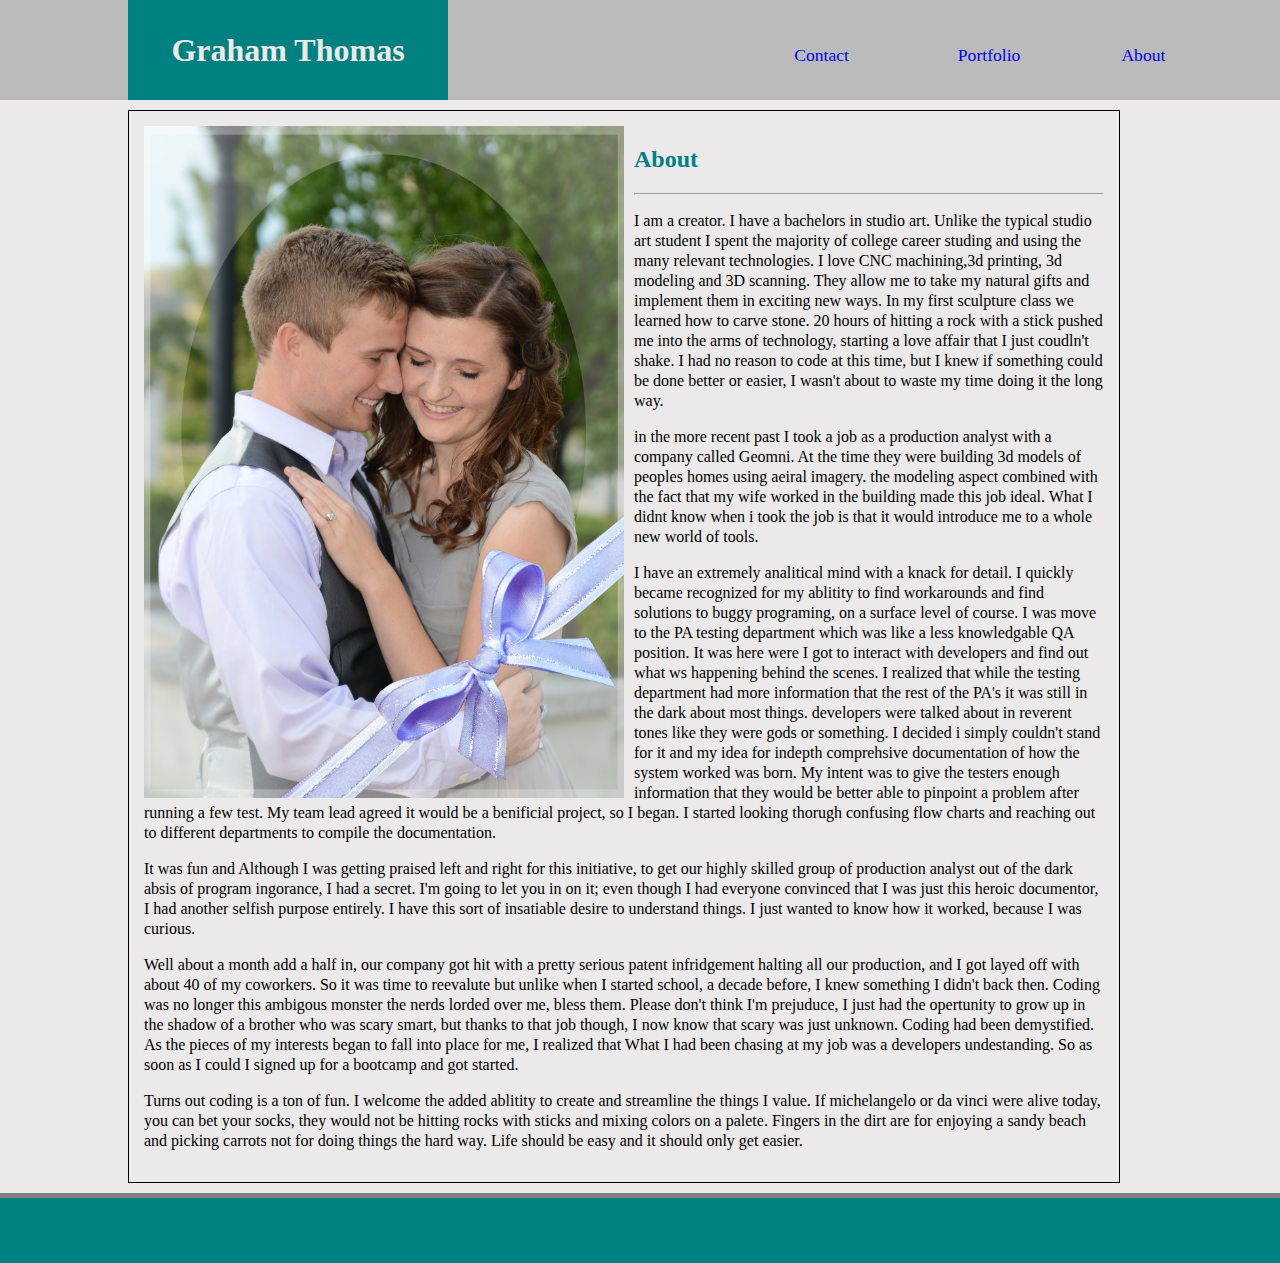
==== index.html @ f25d34f3 "copied old portfolio in and added picture shrinking, flexbox and started drop down menu" ====
<!DOCTYPE html>
<html lang="en">
<head>
    <meta charset="UTF-8">
    <meta name="viewport" content="width=device-width, initial-scale=1.0">
    <meta http-equiv="X-UA-Compatible" content="ie=edge">
    <!-- <link rel="stylesheet" href="./assets/css/reset.css"> -->
    <link rel="stylesheet" href="./assets/css/style.css">
    <title>Graham Portfolio</title>
</head>
<body>
    <div class="block2"><h1 id="Name2">Graham Thomas</h1>
        <a class=headlinks href="./index.html">About</a>
        <a class=headlinks href="./Portfolio.html">Portfolio</a>
        <a class=headlinks href="./contact.html">Contact</a>
    </div>
   <div class="maincontainer2">

       <img id="size" src="./assets/images/IMGWEB.png">
       <h2>About</h2>
       <hr>
       <p>I am a creator. I have a bachelors in studio art. Unlike the typical studio art student I spent the majority of college career studing and using the many relevant technologies. I love CNC machining,3d printing, 3d modeling and 3D scanning. They allow me to take my natural gifts and implement them in exciting new ways. In my first sculpture class we learned how to carve stone. 20 hours of hitting a rock with a stick pushed me into the arms of technology, starting a love affair that I just coudln't shake. I had no reason to code at this time, but I knew if something could be done better or easier, I wasn't about to waste my time doing it the long way. 
       </p><p>in the more recent past I took a job as a production analyst with a company called Geomni. At the time they were building 3d models of peoples homes using aeiral imagery. the modeling aspect combined with the fact that my wife worked in the building made this job ideal. What I didnt know when i took the job is that it would introduce me to a whole new world of tools.
       </p><p> I have an extremely analitical mind with a knack for detail. I quickly became recognized for my ablitity to find workarounds and find solutions to buggy programing, on a surface level of course. I was move to the PA testing department which was like a less knowledgable QA position. It was here were I got to interact with developers and find out what ws happening behind the scenes. I realized that while the testing department had more information that the rest of the PA's it was still in the dark about most things. developers were talked about in reverent tones like they were gods or something. I decided i simply couldn't stand for it and my idea for indepth comprehsive documentation of how the system worked was born. My intent was to give the testers enough information that they would be better able to pinpoint a problem after running a few test. My team lead agreed it would be a benificial project, so I began. I started looking thorugh confusing flow charts and reaching out to different departments to compile the documentation.
       </p><p> It was fun and Although I was getting praised left and right for this initiative, to get our highly skilled group of production analyst out of the dark absis of program ingorance, I had a secret.  I'm going to let you in on it; even though I had everyone convinced that I was just this heroic documentor, I had another selfish purpose entirely. I have this sort of insatiable desire to understand things. I just wanted to know how it worked, because I was curious. 
    </p><p>     Well about a month add a half in, our company got hit with a pretty serious patent infridgement halting all our production, and I got layed off with about 40 of my coworkers. So it was time to reevalute but unlike when I started school, a decade before, I knew something I didn't back then. Coding was no longer this ambigous monster the nerds lorded over me, bless them. Please don't think I'm prejuduce, I just had the opertunity to grow up in the shadow of a brother who was scary smart, but thanks to that job though, I now know that scary was just unknown. Coding had been demystified. As the pieces of my interests began to fall into place for me, I realized that What I had been chasing at my job was a developers undestanding. So as soon as I could I signed up for a bootcamp and got started. </p>
    <p>
 Turns out coding is a ton of fun. I welcome the added ablitity to create and streamline the things I value. If michelangelo or da vinci were alive today, you can bet your socks, they would not be hitting rocks with sticks and mixing colors on a palete. Fingers in the dirt are for enjoying a sandy beach and picking carrots not for doing things the hard way. Life should be easy and it should only get easier.</p>
   </div>
   <div class="footer">  <div class="footerextra">
</div>
   </div>
</body>
</html>
---- assets/css/style.css ----
#page-conatiner {
    position: relative;
    min-height: 100vh;
}
body{ margin: 0 ;
    background-color: rgb(235, 233, 233);

}
H2 {color: teal;}

#size {width: 50%;
    height: 50%;
    margin-right: 10px;
    float: left;
    clear: both;
}
.headlinks{
    text-decoration: none;
    float: right;
    width:12%;
    margin-top: 40px;
    padding:5px;
    font-size: 1.1em;
}

#Name{float: left;
width: 50%;
margin-left: 20px;
margin-top: 30px;
font-family: 'times';
color:rgb(235, 233, 233);}

.block{
    background-color: teal;
    height:100px;

}
.block2{
    background-color: rgb(187, 187, 187);
    height:100px;
    overflow: hidden;
}
#Name2{
    width: 25%;
    float:left;
    margin: 0;
    margin-left: 10%;
    font-family: 'times';
    text-align: center;
    height: 100px;
    background-color: teal;
    display: flex;
    align-items: center;
    justify-content: center;
    color:rgb(235, 233, 233);}

.maincontainer3 {
  border: solid 1px black ;
   width: 80%;
   margin-right: auto;
   margin-left: 10%;
   margin-top: 10px;
   margin-bottom: 10px;
   padding: 5px;
   margin-bottom: 70px;
   max-width: 960px;
   z-index: 2;

}
.pictureadjust{
     display: flex;
   flex-wrap: wrap;  
}

p {line-height: 20px;}

.footer2{height:70px;
    width: 100%;
    background-color: teal;
    position: absolute;
    bottom: 0;
}
.footer{height:70px;
    width: 100%;
    background-color: teal;}

    .footerextra{background-color: grey;
     height: 5px;
    width:100%;
    z-index: 20;}
    
.name33{
    width:100%;
}
.name36{
    width:100%;
}

.heightbox{
    height:200px;
}
.maincontainer2 {
    border: solid 1px black ;
     width: 80%;
     margin-right: 10%;
     margin-left: 10%;
     margin-top: 10px;
     margin-bottom: 10px;
     padding: 15px;
  }
.footpadding{height: 70px;
margin:0;}

.picture{ 
    padding: 10px 25px;
}

.endpic{
    clear: both;
    height: 250px;
    width:100%;

}
.Label{
   position: relative;
    background-color: teal;
bottom: 65px;
padding: 15px;
color:rgb(235, 233, 233);
font-weight: bold;
line-height: 20px;
}

@media screen and (min-width: 600px)  {
.name33{
    width: 475px;
    text-align: left;
}
.name35{
    text-align: left;
}
.name36{
    width:100% !important;
}
}
@media screen and (min-width: 1200px)  {
    .maincontainer2{
        max-width: 960px;
        margin-left: 10%;
    }

}

@media screen and (max-width: 600px){
    .picshrink{
        width: 100% !important;
    }
}

@media screen and (max-width: 1100px)
{
    .headlinks{
        display: none;
    }
}
@media screen and (min-width: 1100px)
{
    .dropbtn{
        display: none;
    }
}
/* Dropdown Button */
.dropbtn {
    background-color: #4CAF50;
    color: white;
    padding: 16px;
    font-size: 16px;
    border: none;
    position: relative;
    bottom:60px;
    right:60px;
  }
  
  /* The container <div> - needed to position the dropdown content */
  .dropdown {
    position: relative;
    display: inline-block;
  }
  
  /* Dropdown Content (Hidden by Default) */
  .dropdown-content {
    display: none;
    background-color: #f1f1f1;
    min-width: 100%;
    box-shadow: 0px 8px 16px 0px rgba(0,0,0,0.2);
    z-index: 1;
  }
  
  /* Links inside the dropdown */
  .dropdown-content a {
    color: black;
    padding: 12px 16px;
    text-decoration: none;
    display: block;
  }
  
  /* Change color of dropdown links on hover */
  .dropdown-content a:hover {background-color: #ddd;}
  
  /* Show the dropdown menu on hover */
  .dropdown:hover .dropdown-content {display: block;}
  
  /* Change the background color of the dropdown button when the dropdown content is shown */
  .dropdown:hover .dropbtn {background-color: #3e8e41;}
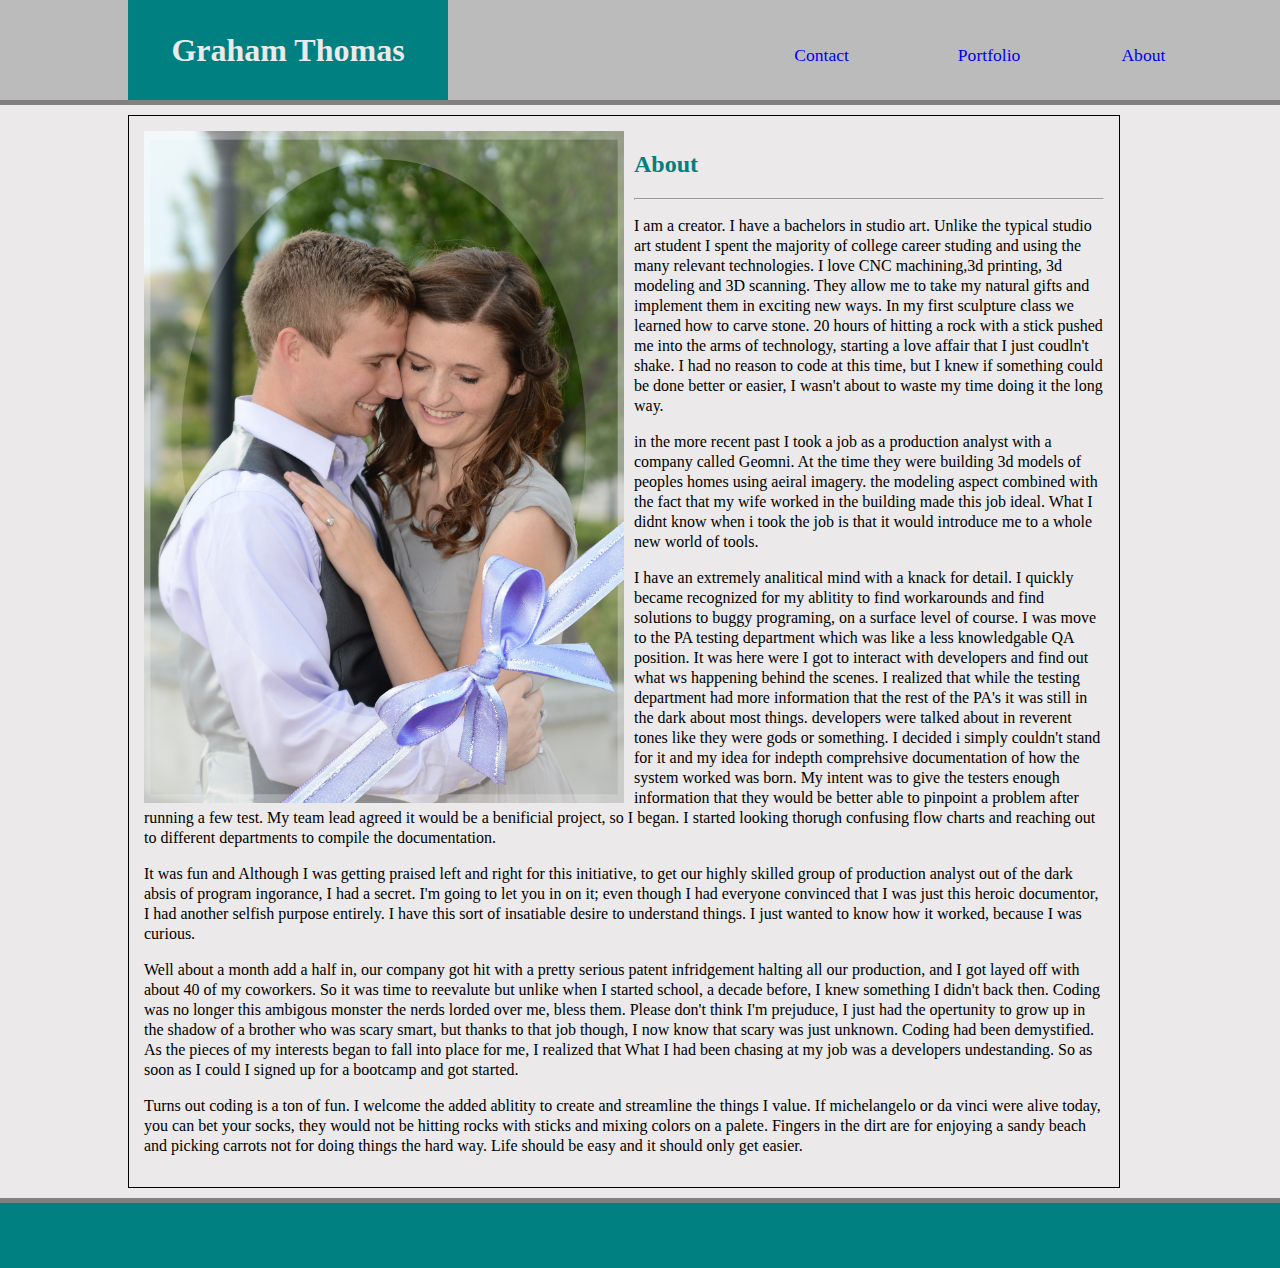
==== commit 9e2ac69e: "added a grey bar" ====
--- a/index.html
+++ b/index.html
@@ -14,6 +14,15 @@
         <a class=headlinks href="./Portfolio.html">Portfolio</a>
         <a class=headlinks href="./contact.html">Contact</a>
     </div>
+    <div class="footerextra"></div>
+    <div class="dropdown">
+        <button class="dropbtn">Navigate</button>
+        <div class="dropdown-content">
+          <div><a href="./index.html">About</a></div> 
+          <div><a href="./portfolio.html">Portfolio</a></div>
+          <div><a href="./contact.html">Contact</a></div>
+        </div>
+      </div>
    <div class="maincontainer2">
 
        <img id="size" src="./assets/images/IMGWEB.png">
--- a/assets/css/style.css
+++ b/assets/css/style.css
@@ -171,27 +171,26 @@
 }
 /* Dropdown Button */
 .dropbtn {
-    background-color: #4CAF50;
+    background-color:teal;
     color: white;
+    width: 100%;
     padding: 16px;
-    font-size: 16px;
+    font-size: 20px;
     border: none;
-    position: relative;
-    bottom:60px;
-    right:60px;
+    font-family: 'Times New Roman', Times, serif;
+    font-weight: bold;
   }
   
   /* The container <div> - needed to position the dropdown content */
   .dropdown {
     position: relative;
-    display: inline-block;
   }
   
   /* Dropdown Content (Hidden by Default) */
   .dropdown-content {
     display: none;
     background-color: #f1f1f1;
-    min-width: 100%;
+
     box-shadow: 0px 8px 16px 0px rgba(0,0,0,0.2);
     z-index: 1;
   }
@@ -211,4 +210,4 @@
   .dropdown:hover .dropdown-content {display: block;}
   
   /* Change the background color of the dropdown button when the dropdown content is shown */
-  .dropdown:hover .dropbtn {background-color: #3e8e41;}+  .dropdown:hover .dropbtn {background-color:teal;}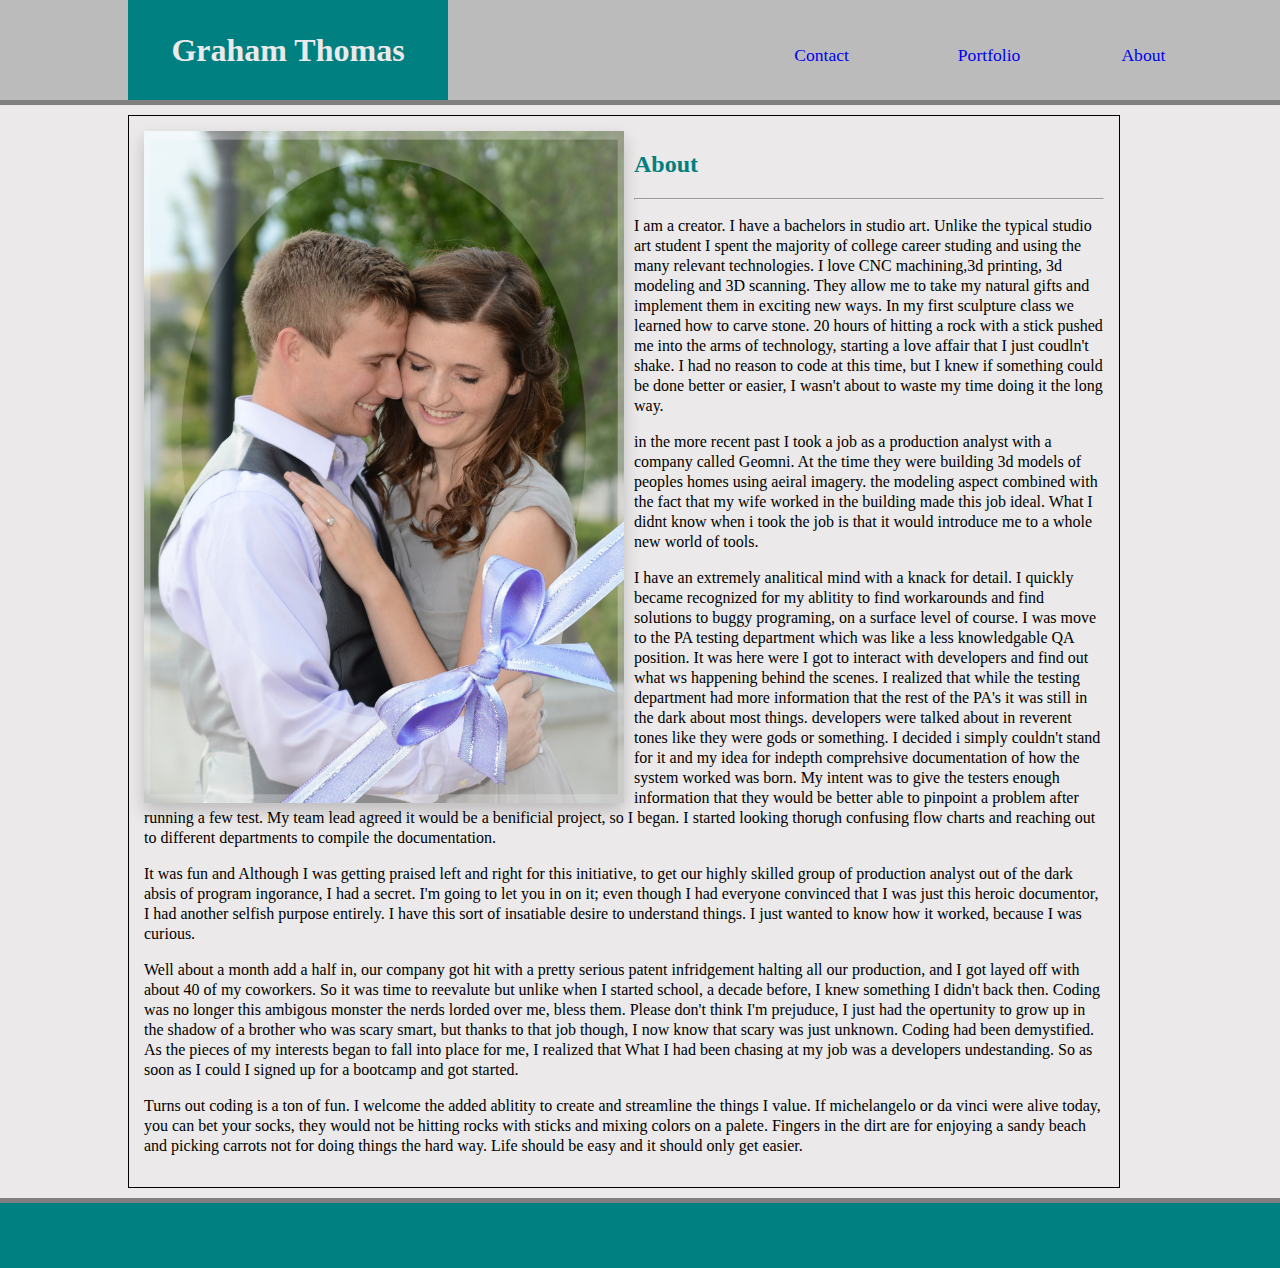
==== commit 09ada37b: "added a media query for main image in index" ====
--- a/index.html
+++ b/index.html
@@ -25,7 +25,7 @@
       </div>
    <div class="maincontainer2">
 
-       <img id="size" src="./assets/images/IMGWEB.png">
+       <img id="size" src="./assets/images/IMGWEB.png" class="picshrink">
        <h2>About</h2>
        <hr>
        <p>I am a creator. I have a bachelors in studio art. Unlike the typical studio art student I spent the majority of college career studing and using the many relevant technologies. I love CNC machining,3d printing, 3d modeling and 3D scanning. They allow me to take my natural gifts and implement them in exciting new ways. In my first sculpture class we learned how to carve stone. 20 hours of hitting a rock with a stick pushed me into the arms of technology, starting a love affair that I just coudln't shake. I had no reason to code at this time, but I knew if something could be done better or easier, I wasn't about to waste my time doing it the long way. 
--- a/assets/css/style.css
+++ b/assets/css/style.css
@@ -131,6 +131,13 @@
 line-height: 20px;
 }
 
+.picshrink {
+    box-shadow: 0px 8px 16px 0px rgba(0,0,0,0.2);
+}
+.picshrink1 {
+    box-shadow: 0px 8px 16px 0px rgba(0,0,0,0.2);
+}
+
 @media screen and (min-width: 600px)  {
 .name33{
     width: 475px;
